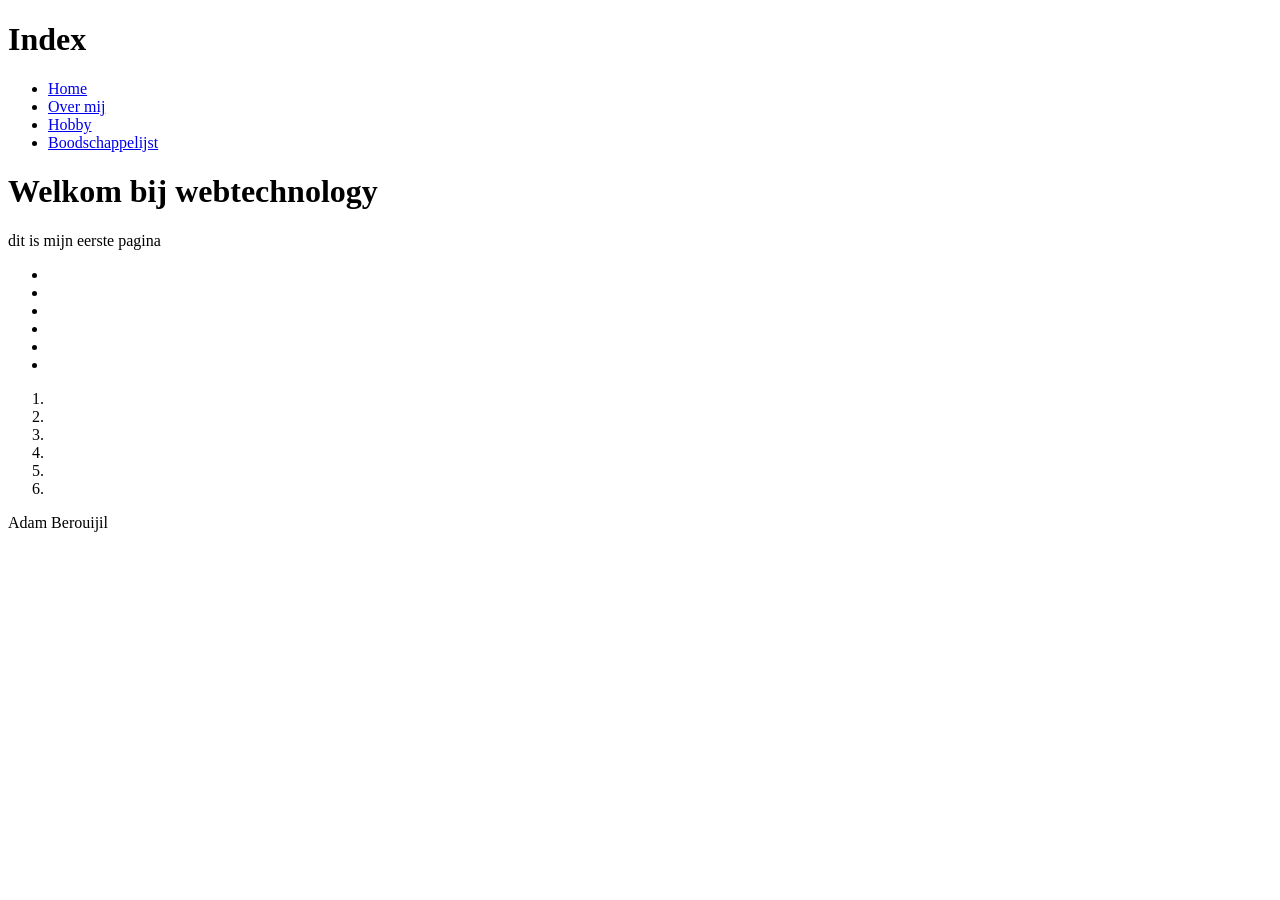
==== labo-01/index.html @ 9453da86 "labo1" ====
<!DOCTYPE html>
<html lang="nl">
<head>
    <meta charset="UTF-8">
    <meta name="viewport" content="width=device-width, initial-scale=1.0">
    <title>Mijn eerste pagina</title>
</head>
<body>
<header>
<h1>Index</h1>
<nav>
<ul>
<li><a href="index.html">Home</a></li>
<li><a href="over-mij.html">Over mij</a></li>
<li><a href="hobby.html">Hobby</a></li>
<li><a href="boodschappen.html">Boodschappelijst</a></li>
</ul>
</nav>
</header>
<body>
    <h1>Welkom bij webtechnology</h1>
    <p>dit is mijn eerste pagina</p>
    <ul>
        <li></li>
        <li></li>
        <li></li>
        <li></li>
        <li></li>
        <li></li>
    </ul>
    <ol>
        <li></li>
        <li></li>
        <li></li>
        <li></li>
        <li></li>
        <li></li>
    </ol>
</body>
<footer>
<p>Adam Berouijil</p>
</footer>
</html>
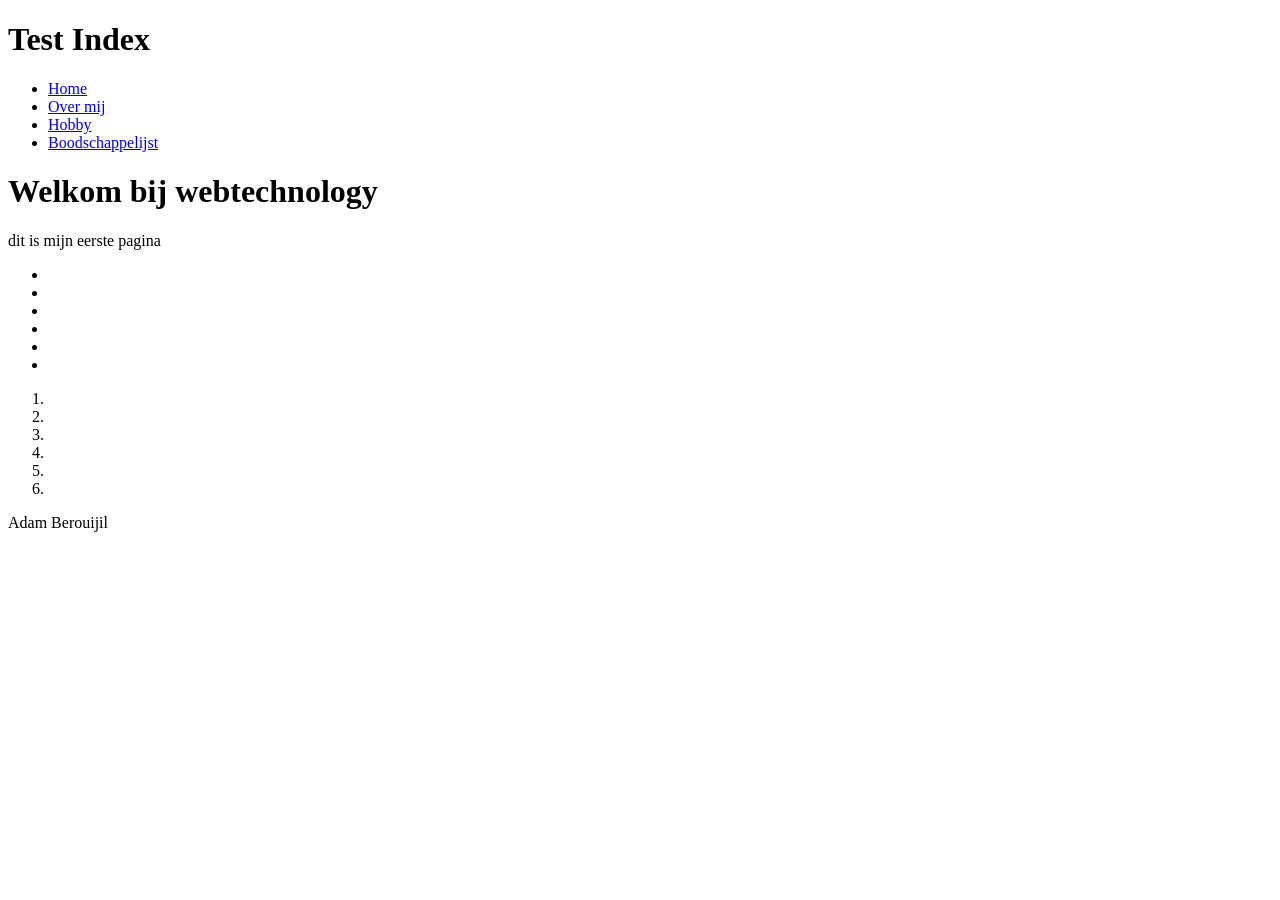
==== commit bbc0eb8c: "aanpassing titel index" ====
--- a/labo-01/index.html
+++ b/labo-01/index.html
@@ -7,7 +7,7 @@
 </head>
 <body>
 <header>
-<h1>Index</h1>
+<h1>Test Index</h1>
 <nav>
 <ul>
 <li><a href="index.html">Home</a></li>
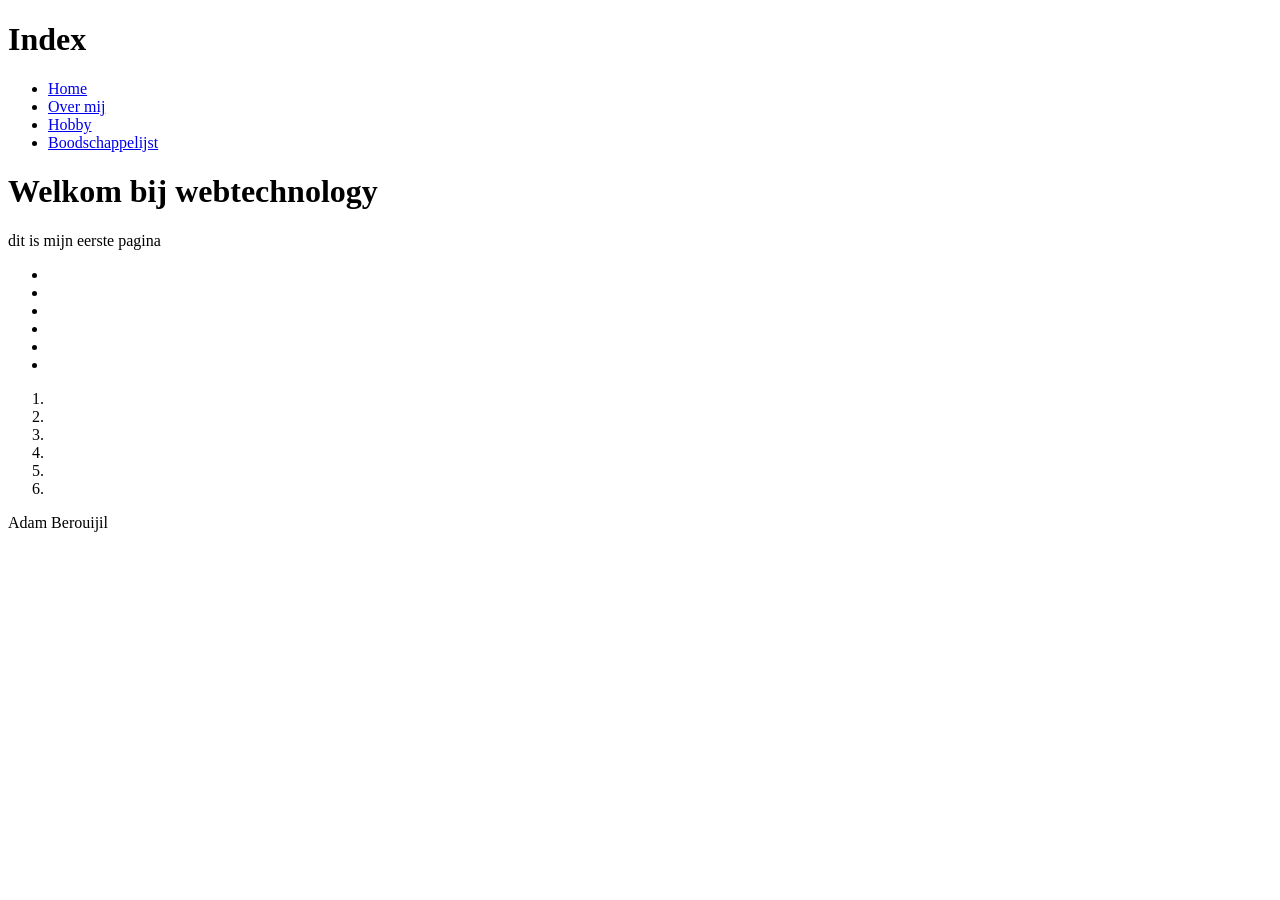
==== commit ca016c87: "Redo" ====
--- a/labo-01/index.html
+++ b/labo-01/index.html
@@ -7,7 +7,7 @@
 </head>
 <body>
 <header>
-<h1>Test Index</h1>
+<h1>Index</h1>
 <nav>
 <ul>
 <li><a href="index.html">Home</a></li>
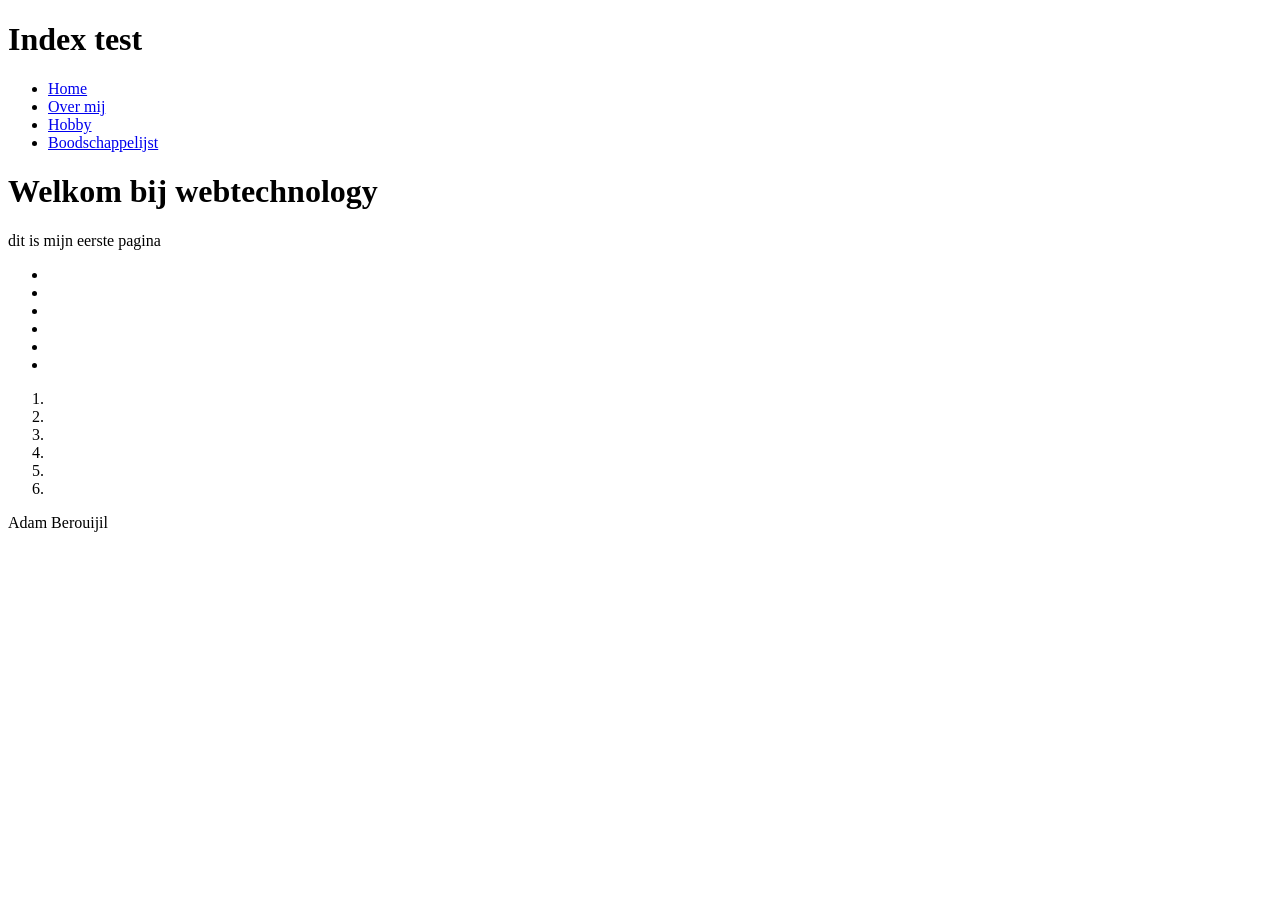
==== commit 0a070c45: "test" ====
--- a/labo-01/index.html
+++ b/labo-01/index.html
@@ -7,7 +7,7 @@
 </head>
 <body>
 <header>
-<h1>Index</h1>
+<h1>Index test</h1>
 <nav>
 <ul>
 <li><a href="index.html">Home</a></li>
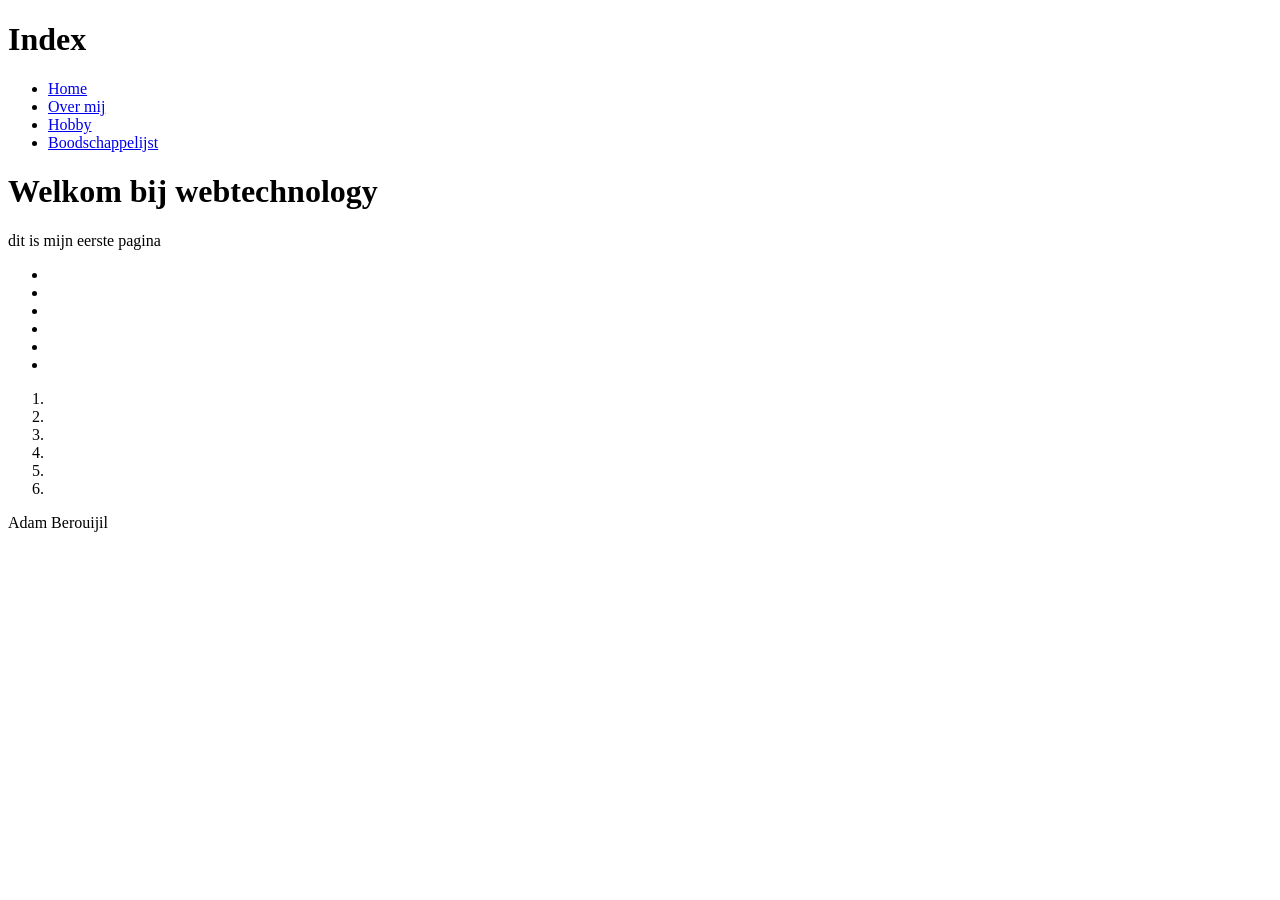
==== commit 6b3d0a09: "redo" ====
--- a/labo-01/index.html
+++ b/labo-01/index.html
@@ -7,7 +7,7 @@
 </head>
 <body>
 <header>
-<h1>Index test</h1>
+<h1>Index</h1>
 <nav>
 <ul>
 <li><a href="index.html">Home</a></li>
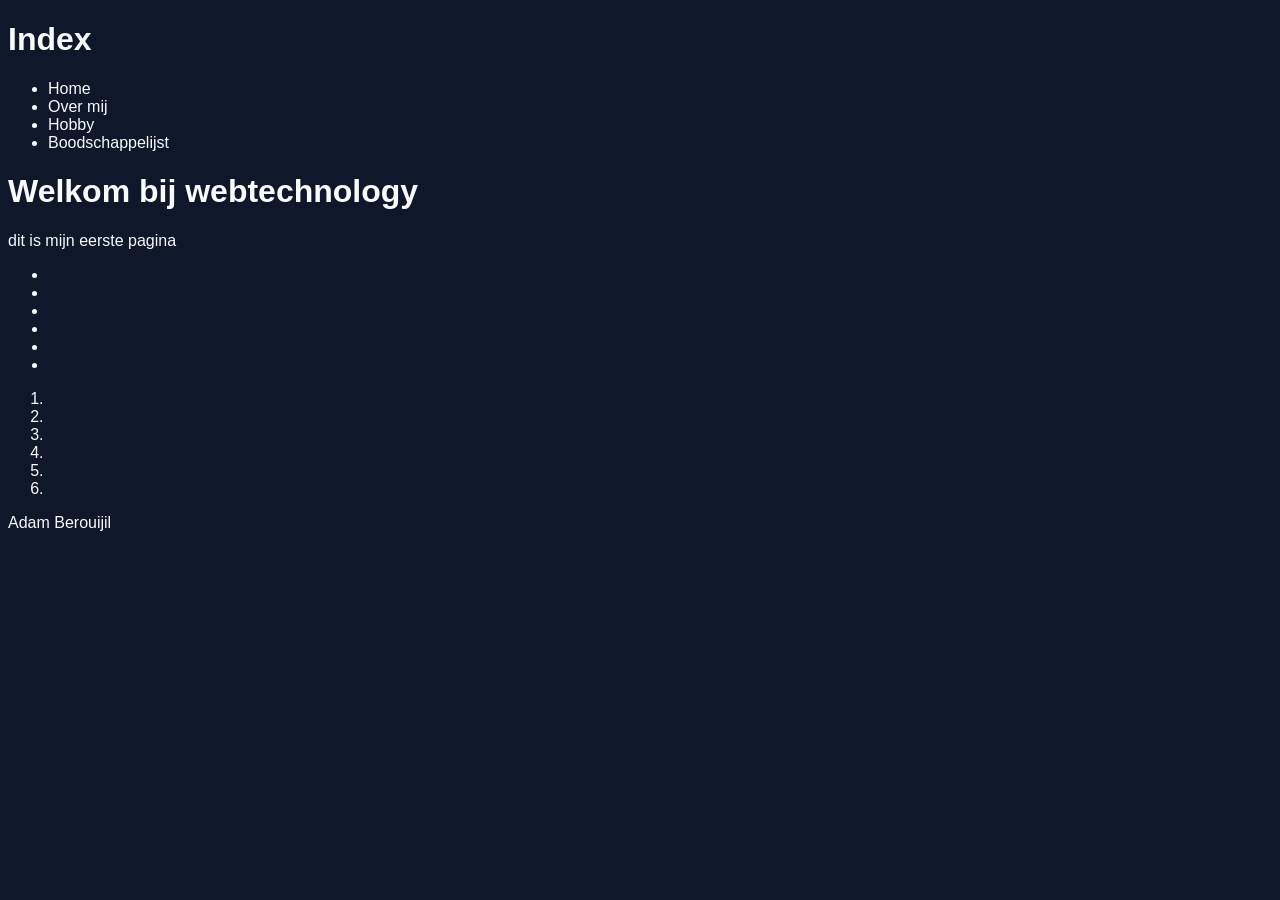
==== commit 16a69ee4: "site: eerste stylesheet" ====
--- a/labo-01/index.html
+++ b/labo-01/index.html
@@ -3,7 +3,9 @@
 <head>
     <meta charset="UTF-8">
     <meta name="viewport" content="width=device-width, initial-scale=1.0">
+    
     <title>Mijn eerste pagina</title>
+     <link rel="stylesheet" href="site/css/stijl.css">
 </head>
 <body>
 <header>
--- a/labo-01/site/css/stijl.css
+++ b/labo-01/site/css/stijl.css
@@ -0,0 +1,19 @@
+:root {
+    --background:#0F172A;
+    --tekstkleur:#F8FAFC;
+    --lettertype: Arial, sans-serif;
+
+}
+body{
+    color: var(--tekstkleur);
+    background-color: var(--background);
+     font-family:var(--lettertype)
+}
+
+a{
+    text-decoration: none;
+    color: var(--tekstkleur);
+}
+a:hover{
+    color:lightgrey;
+}
